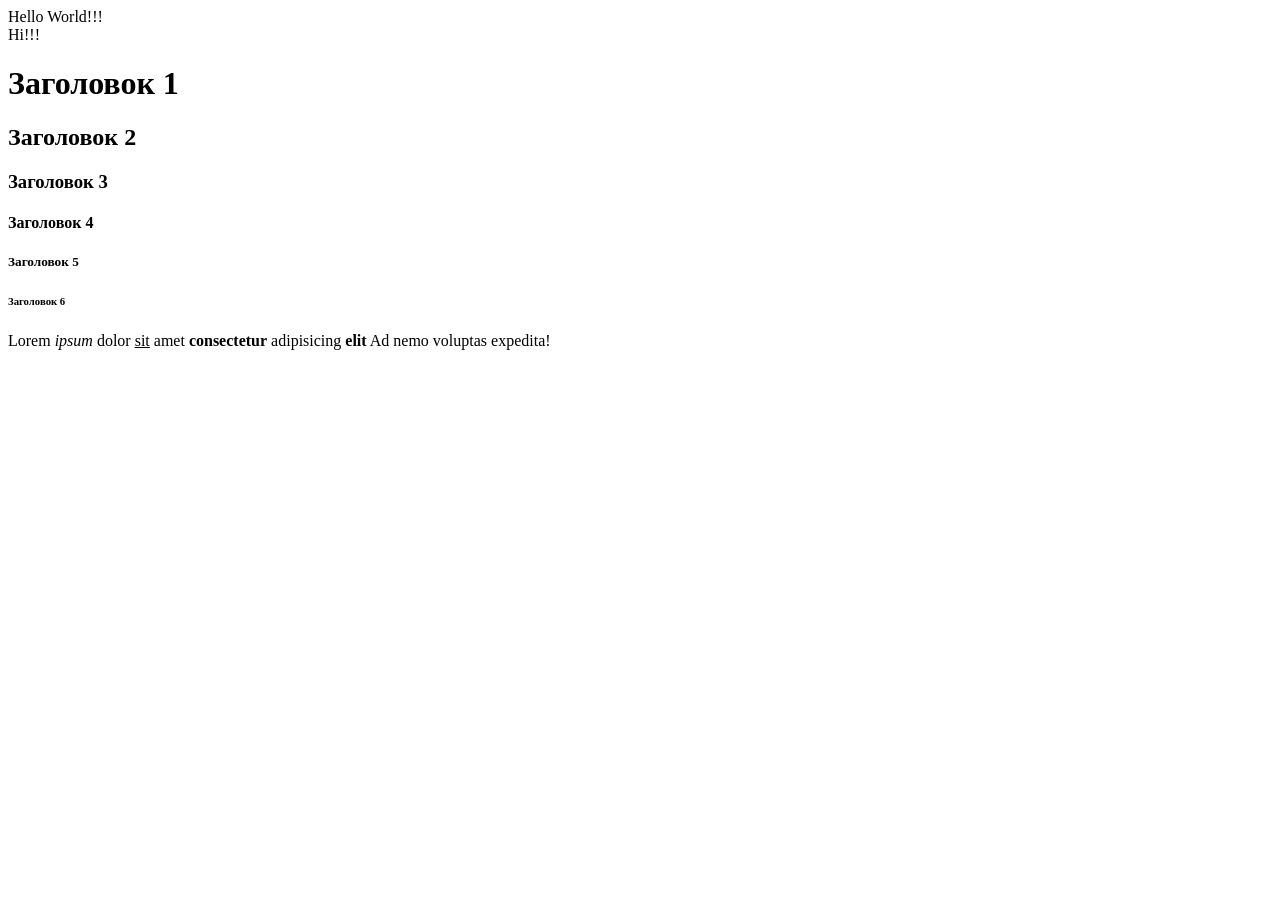
==== index.html @ 4fdb8f58 "first commit" ====
<!DOCTYPE html>
<html>
    <head>
        <meta charset="UTF-8">
        <title>Lesson1</title>
    </head>
    <body>
        Hello World!!!
        <br>
        Hi!!!
        <h1>Заголовок 1</h1>
        <h2>Заголовок 2</h2>
        <h3>Заголовок 3</h3>
        <h4>Заголовок 4</h4>
        <h5>Заголовок 5</h5>
        <h6>Заголовок 6</h6>
        <p>Lorem <em>ipsum</em> dolor <u>sit</u> amet <b>consectetur</b> adipisicing <strong>elit</strong> Ad nemo voluptas expedita!</p>
    </body>
</html>
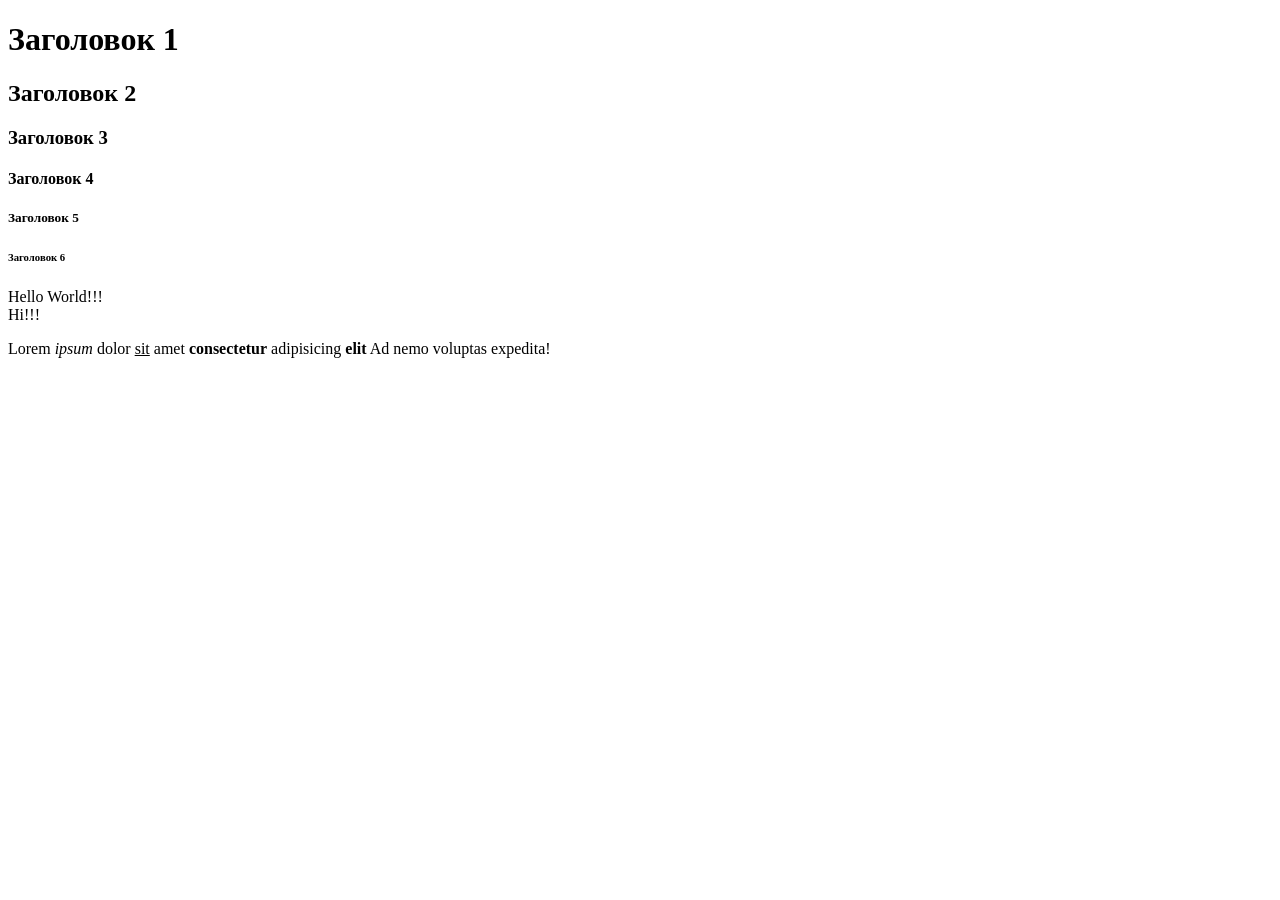
==== commit ef3aabb4: "second commit" ====
--- a/index.html
+++ b/index.html
@@ -5,15 +5,16 @@
         <title>Lesson1</title>
     </head>
     <body>
-        Hello World!!!
-        <br>
-        Hi!!!
+       
         <h1>Заголовок 1</h1>
         <h2>Заголовок 2</h2>
         <h3>Заголовок 3</h3>
         <h4>Заголовок 4</h4>
         <h5>Заголовок 5</h5>
         <h6>Заголовок 6</h6>
+         Hello World!!!
+        <br>
+         Hi!!!
         <p>Lorem <em>ipsum</em> dolor <u>sit</u> amet <b>consectetur</b> adipisicing <strong>elit</strong> Ad nemo voluptas expedita!</p>
     </body>
 </html>
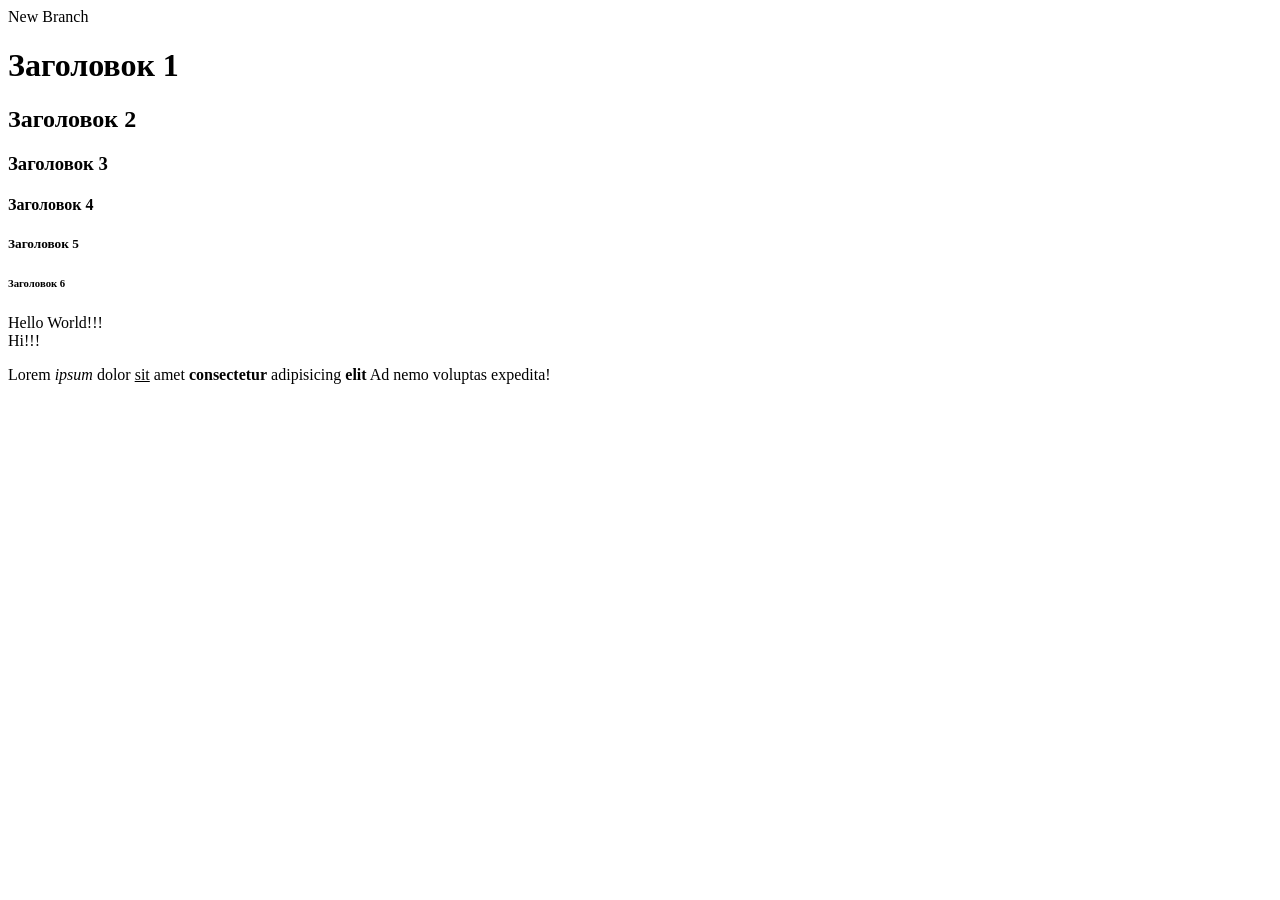
==== commit b73b2ce9: "third  commit" ====
--- a/index.html
+++ b/index.html
@@ -4,8 +4,8 @@
         <meta charset="UTF-8">
         <title>Lesson1</title>
     </head>
-    <body>
-       
+    <body>   
+        New Branch    
         <h1>Заголовок 1</h1>
         <h2>Заголовок 2</h2>
         <h3>Заголовок 3</h3>
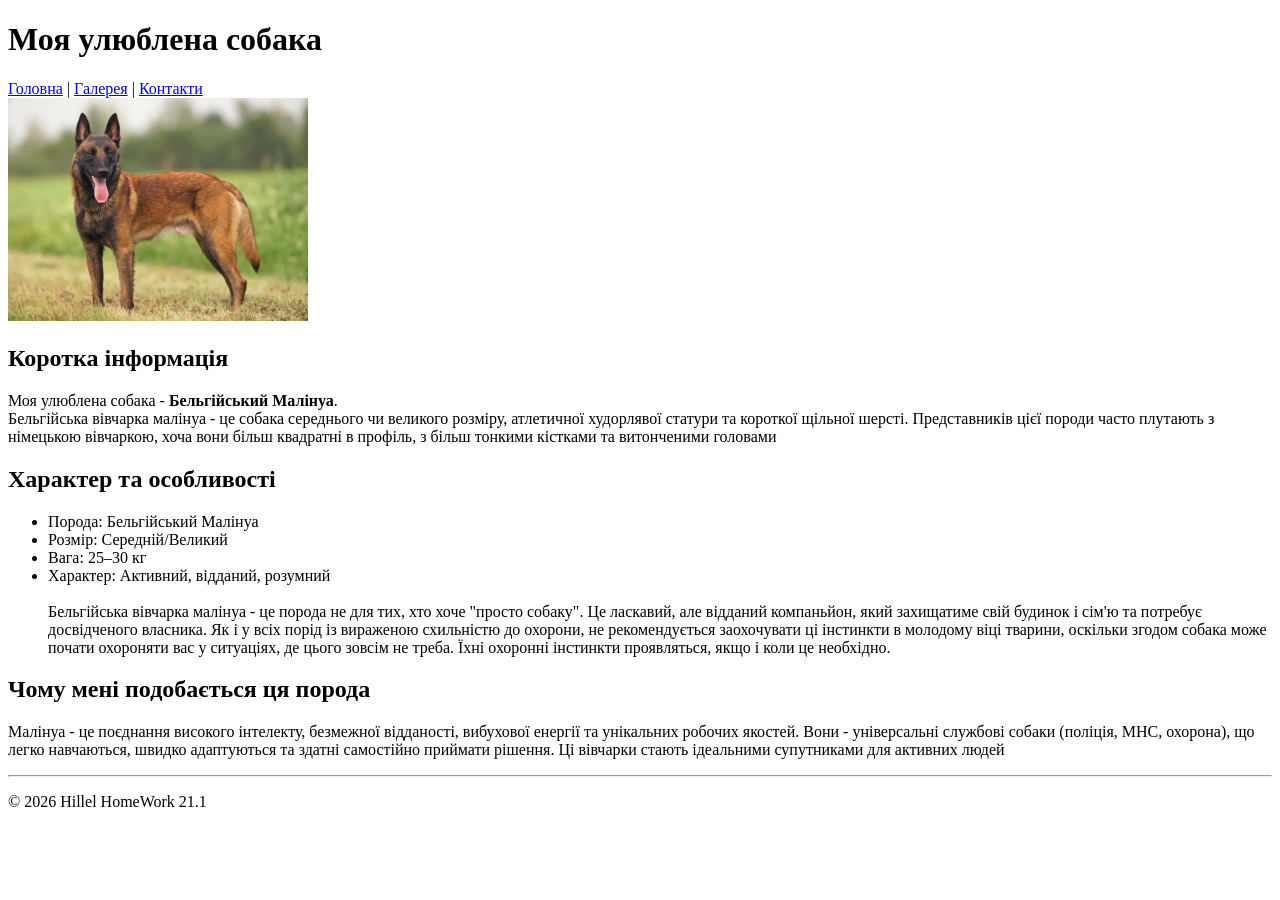
==== commit df351aad: "Homework_21.1" ====
--- a/index.html
+++ b/index.html
@@ -1,20 +1,59 @@
 <!DOCTYPE html>
-<html>
-    <head>
-        <meta charset="UTF-8">
-        <title>Lesson1</title>
-    </head>
-    <body>   
-        New Branch    
-        <h1>Заголовок 1</h1>
-        <h2>Заголовок 2</h2>
-        <h3>Заголовок 3</h3>
-        <h4>Заголовок 4</h4>
-        <h5>Заголовок 5</h5>
-        <h6>Заголовок 6</h6>
-         Hello World!!!
-        <br>
-         Hi!!!
-        <p>Lorem <em>ipsum</em> dolor <u>sit</u> amet <b>consectetur</b> adipisicing <strong>elit</strong> Ad nemo voluptas expedita!</p>
-    </body>
+<html lang="uk">
+<head>
+    <meta charset="UTF-8">
+    <title>Моя улюблена собака</title>
+</head>
+<body>
+
+    <header>
+        <h1>Моя улюблена собака</h1>
+        <nav>
+            <a href="index.html">Головна</a> |
+            <a href="pages/gallery.html">Галерея</a> |
+            <a href="pages/contact.html">Контакти</a>
+        </nav>
+    </header>
+
+    <main>
+        <img src="./Photo/main.jpg" alt="Фото Малінуа" width="300">
+
+        <section>
+            <h2>Коротка інформація</h2>
+            <p>
+                Моя улюблена собака - <strong>Бельгійський Малінуа</strong>.
+                <br>
+                Бельгійська вівчарка малінуа - це собака середнього чи великого розміру, атлетичної худорлявої статури та короткої щільної шерсті.
+                Представників цієї породи часто плутають з німецькою вівчаркою, хоча вони більш квадратні в профіль, з більш тонкими кістками та витонченими головами
+            </p>
+        </section>
+
+        <section>
+            <h2>Характер та особливості</h2>
+            <ul>
+                <li>Порода: Бельгійський Малінуа</li>
+                <li>Розмір: Середній/Великий</li>
+                <li>Вага: 25–30 кг</li>
+                <li>Характер: Активний, відданий, розумний</li>
+                <br>
+                Бельгійська вівчарка малінуа - це порода не для тих, хто хоче "просто собаку". Це ласкавий, але відданий компаньйон, який захищатиме свій будинок 
+                і сім'ю та потребує досвідченого власника. Як і у всіх порід із вираженою схильністю до охорони, не рекомендується заохочувати ці інстинкти в молодому віці 
+                тварини, оскільки згодом собака може почати охороняти вас у ситуаціях, де цього зовсім не треба. Їхні охоронні інстинкти проявляться, якщо і коли це необхідно.
+            </ul>
+        </section>
+
+        <section>
+            <h2>Чому мені подобається ця порода</h2>
+            <p>
+                Малінуа - це поєднання високого інтелекту, безмежної відданості, вибухової енергії та унікальних робочих якостей. 
+                Вони - універсальні службові собаки (поліція, МНС, охорона), що легко навчаються, швидко адаптуються та здатні самостійно приймати рішення. 
+                Ці вівчарки стають ідеальними супутниками для активних людей
+            </p>
+        </section>
+    </main>
+    <hr>
+    <footer>
+        <p>© 2026 Hillel HomeWork 21.1</p>
+    </footer>
+</body>
 </html>
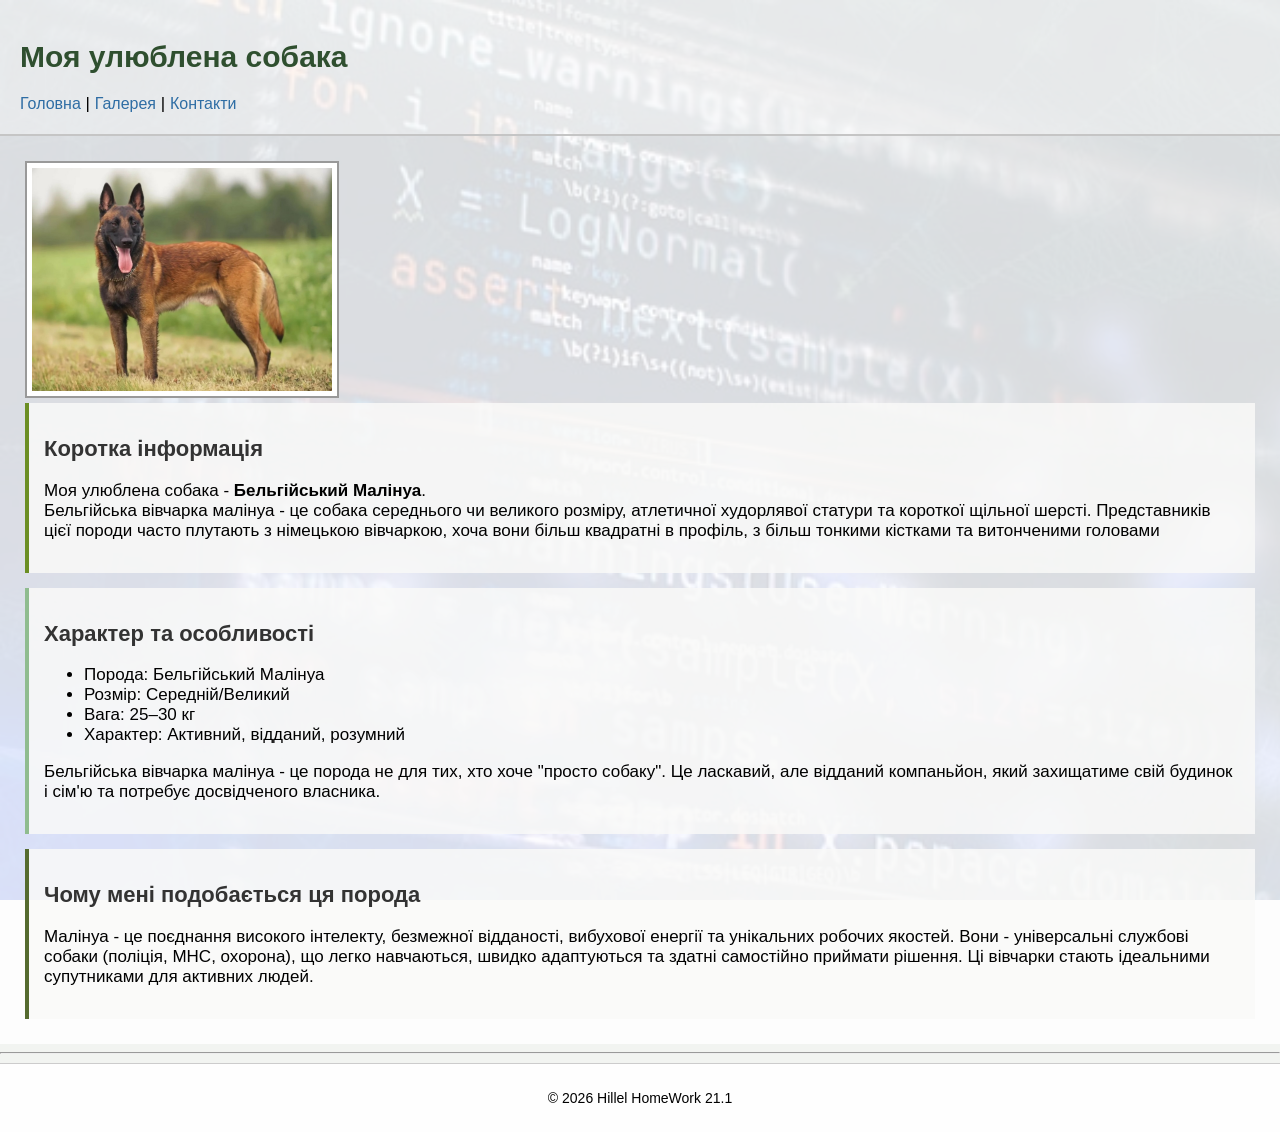
==== commit d382ea63: "Style CSS" ====
--- a/index.html
+++ b/index.html
@@ -3,22 +3,20 @@
 <head>
     <meta charset="UTF-8">
     <title>Моя улюблена собака</title>
+    <link rel="stylesheet" href="style.css">
 </head>
-<body>
-
-    <header>
-        <h1>Моя улюблена собака</h1>
-        <nav>
-            <a href="index.html">Головна</a> |
-            <a href="pages/gallery.html">Галерея</a> |
-            <a href="pages/contact.html">Контакти</a>
+<body id="page">
+    <header class="header">
+        <h1 class="title">Моя улюблена собака</h1>
+        <nav class="nav">
+            <a href="index.html" class="nav-link">Головна</a> |
+            <a href="pages/gallery.html" class="nav-link">Галерея</a> |
+            <a href="pages/contact.html" class="nav-link">Контакти</a>
         </nav>
     </header>
-
-    <main>
-        <img src="./Photo/main.jpg" alt="Фото Малінуа" width="300">
-
-        <section>
+    <main class="content">
+        <img src="./Photo/main.jpg" alt="Фото Малінуа" class="dog-photo">
+        <section class="info">
             <h2>Коротка інформація</h2>
             <p>
                 Моя улюблена собака - <strong>Бельгійський Малінуа</strong>.
@@ -27,32 +25,30 @@
                 Представників цієї породи часто плутають з німецькою вівчаркою, хоча вони більш квадратні в профіль, з більш тонкими кістками та витонченими головами
             </p>
         </section>
-
-        <section>
+        <section class="characteristics">
             <h2>Характер та особливості</h2>
             <ul>
                 <li>Порода: Бельгійський Малінуа</li>
                 <li>Розмір: Середній/Великий</li>
                 <li>Вага: 25–30 кг</li>
                 <li>Характер: Активний, відданий, розумний</li>
-                <br>
-                Бельгійська вівчарка малінуа - це порода не для тих, хто хоче "просто собаку". Це ласкавий, але відданий компаньйон, який захищатиме свій будинок 
-                і сім'ю та потребує досвідченого власника. Як і у всіх порід із вираженою схильністю до охорони, не рекомендується заохочувати ці інстинкти в молодому віці 
-                тварини, оскільки згодом собака може почати охороняти вас у ситуаціях, де цього зовсім не треба. Їхні охоронні інстинкти проявляться, якщо і коли це необхідно.
             </ul>
+            <p>
+                Бельгійська вівчарка малінуа - це порода не для тих, хто хоче "просто собаку". 
+                Це ласкавий, але відданий компаньйон, який захищатиме свій будинок і сім'ю та потребує досвідченого власника.
+            </p>
         </section>
-
-        <section>
+        <section class="why-i-like">
             <h2>Чому мені подобається ця порода</h2>
             <p>
                 Малінуа - це поєднання високого інтелекту, безмежної відданості, вибухової енергії та унікальних робочих якостей. 
                 Вони - універсальні службові собаки (поліція, МНС, охорона), що легко навчаються, швидко адаптуються та здатні самостійно приймати рішення. 
-                Ці вівчарки стають ідеальними супутниками для активних людей
+                Ці вівчарки стають ідеальними супутниками для активних людей.
             </p>
         </section>
     </main>
     <hr>
-    <footer>
+    <footer class="footer">
         <p>© 2026 Hillel HomeWork 21.1</p>
     </footer>
 </body>
--- a/style.css
+++ b/style.css
@@ -0,0 +1,89 @@
+/* ===== Общие стили ===== */
+#page {
+    font-family: Arial, sans-serif;
+    font-size: 17px;
+    background-color: #f2f4f1;
+    background-image: url("./Photo/bg.jpg");
+    background-repeat: no-repeat;
+    background-size: cover;
+    background-attachment: fixed;
+    margin: 0;
+    padding: 0;
+}
+
+/* ===== Header ===== */
+.header {
+    background-color: rgba(255, 255, 255, 0.9);
+    padding: 20px;
+    border-bottom: 2px solid #c5c5c5;
+}
+
+.title {
+    font-size: 30px;
+    color: #2f4f2f;
+}
+
+/* ===== Навигация ===== */
+.nav {
+    margin-top: 10px;
+}
+
+.nav-link {
+    color: #2e6da4;
+    text-decoration: none;
+    font-size: 16px;
+}
+
+.nav-link:hover {
+    text-decoration: underline;
+}
+
+/* ===== Контент ===== */
+.content {
+    background-color: rgba(255, 255, 255, 0.85);
+    padding: 25px;
+}
+
+/* ===== Фото ===== */
+.dog-photo {
+    width: 300px;
+    border: 2px solid #999;
+    padding: 5px;
+    background-color: #ffffff;
+}
+
+/* ===== Секции ===== */
+.info {
+    background-color: rgba(249, 250, 248, 0.85);
+    padding: 15px;
+    margin-bottom: 15px;
+    border-left: 4px solid #6b8e23;
+}
+
+.characteristics {
+    background-color: rgba(249, 250, 248, 0.85);
+    padding: 15px;
+    margin-bottom: 15px;
+    border-left: 4px solid #8fbc8f;
+}
+
+.why-i-like {
+    background-color: rgba(249, 250, 248, 0.85);
+    padding: 15px;
+    border-left: 4px solid #556b2f;
+}
+
+/* ===== Заголовки ===== */
+h2 {
+    font-size: 22px;
+    color: #333;
+}
+
+/* ===== Footer ===== */
+.footer {
+    background-color: rgba(255, 255, 255, 0.9);
+    text-align: center;
+    padding: 12px;
+    font-size: 14px;
+    border-top: 1px solid #ccc;
+}
